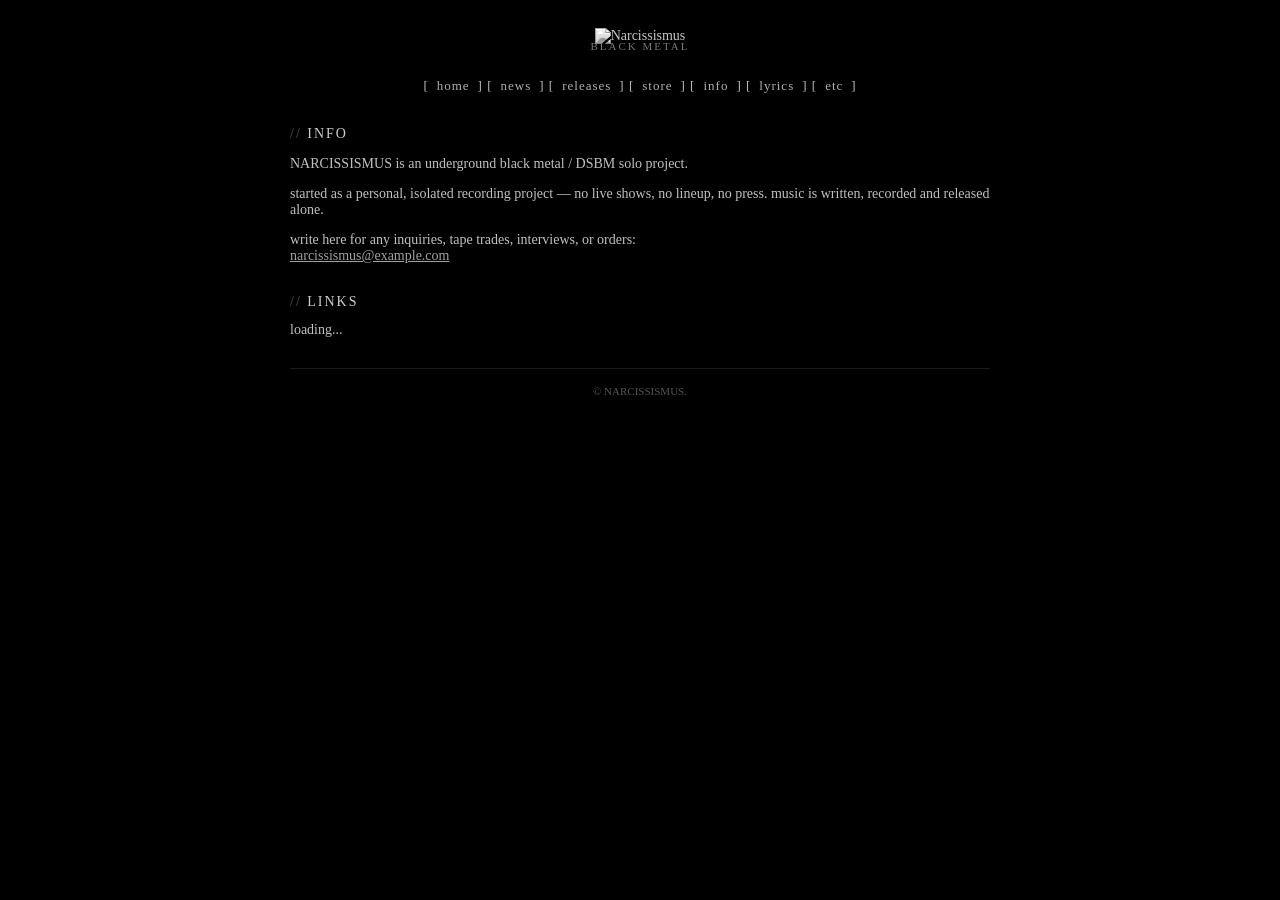
==== info.html @ 05864126 "Add files via upload" ====
<!DOCTYPE HTML PUBLIC "-//W3C//DTD HTML 4.01//EN">
<html lang="en">
<head>
<meta charset="UTF-8">
<title>NARCISSISMUS — info</title>
<link rel="icon" href="assets/favicon.png">
<link rel="stylesheet" href="style.css">
</head>
<body>

<div id="wrap">

  <div class="logo-banner">
    <img src="assets/logo.png" alt="Narcissismus">
    <div class="subtitle">black metal</div>
  </div>

  <nav class="oldnav">
    [<a href="index.html">home</a>]
    [<a href="news.html">news</a>]
    [<a href="releases.html">releases</a>]
    [<a href="store.html">store</a>]
    [<a href="info.html">info</a>]
    [<a href="lyrics.html">lyrics</a>]
    [<a href="etc.html">etc</a>]
  </nav>

  <div class="section">
    <h2>info</h2>
    <p>
      NARCISSISMUS is an underground black metal / DSBM solo project.
    </p>
    <p>
      started as a personal, isolated recording project — no live shows,
      no lineup, no press. music is written, recorded and released alone.
    </p>
    <p>
      write here for any inquiries, tape trades, interviews, or orders:<br>
      <a href="mailto:narcissismus@example.com">narcissismus@example.com</a>
    </p>
  </div>

  <div class="section">
    <h2>links</h2>
    <div id="links-list">loading...</div>
  </div>

  <footer class="oldfooter">
    &copy; NARCISSISMUS.
  </footer>

</div>

<script src="script.js"></script>
<script>
  loadJSON("data/links.json", function (data) {
    renderLinks(data, "links-list");
  });
</script>

</body>
</html>
---- style.css ----
/* NARCISSISMUS — style.css
   old html, no fancy stuff. black and white only. */

body {
  background-color: #000000;
  color: #c0c0c0;
  font-family: "Times New Roman", Times, serif;
  font-size: 14px;
  margin: 0;
  padding: 0;
}

/* fixed-width "page" like the old days, centered on a black void */
#wrap {
  width: 700px;
  margin: 0 auto;
  padding: 10px 0 40px 0;
}

a {
  color: #a0a0a0;
  text-decoration: underline;
}
a:visited {
  color: #6a6a6a;
}
a:hover {
  color: #ffffff;
}

hr {
  border: none;
  border-top: 1px solid #222222;
  margin: 18px 0;
}

.center {
  text-align: center;
}

.logo-banner {
  text-align: center;
  padding: 18px 0 6px 0;
}
.logo-banner img {
  max-width: 90%;
  filter: contrast(1.1) grayscale(1);
}

.subtitle {
  text-align: center;
  color: #777777;
  font-size: 11px;
  letter-spacing: 2px;
  text-transform: uppercase;
  margin-top: -4px;
}

nav.oldnav {
  text-align: center;
  padding: 10px 0;
  margin: 10px 0 22px 0;
  font-size: 13px;
  letter-spacing: 1px;
}
nav.oldnav a {
  margin: 0 8px;
  text-decoration: none;
  color: #b0b0b0;
}
nav.oldnav a:hover {
  color: #ffffff;
}

.marquee-line {
  color: #777777;
  font-size: 11px;
  text-align: center;
  padding: 4px 0 14px 0;
}

/* section = replaces the old boxed .box, no border/background, just
   generous spacing and a plain heading */
.section {
  margin-bottom: 30px;
}

.section h2 {
  font-size: 14px;
  color: #cccccc;
  margin: 0 0 12px 0;
  text-transform: uppercase;
  letter-spacing: 2px;
  font-weight: normal;
}
.section h2::before {
  content: "// ";
  color: #555555;
}

.entry {
  padding: 12px 0;
  border-bottom: 1px solid #1a1a1a;
}
.entry:last-child {
  border-bottom: none;
}

.entry .date {
  color: #666666;
  font-size: 11px;
  font-family: "Courier New", monospace;
}

.entry .title {
  color: #e0e0e0;
  font-size: 15px;
  font-weight: bold;
  margin: 2px 0 4px 0;
}

.entry img.entry-photo {
  max-width: 100%;
  filter: grayscale(1) contrast(1.1);
  margin-top: 8px;
}

.tag-new {
  color: #000000;
  background-color: #b0b0b0;
  font-size: 10px;
  padding: 0 4px;
  margin-left: 6px;
  font-family: "Courier New", monospace;
}

.status-instock {
  color: #9fdca0;
  font-family: "Courier New", monospace;
  font-size: 11px;
}
.status-soldout {
  color: #d98a8a;
  font-family: "Courier New", monospace;
  font-size: 11px;
  text-decoration: line-through;
}
.status-low {
  color: #d9c48a;
  font-family: "Courier New", monospace;
  font-size: 11px;
}

/* ---------- releases ---------- */
.release-item {
  display: flex;
  gap: 20px;
  padding: 22px 0;
  border-bottom: 1px solid #1a1a1a;
  align-items: flex-start;
}
.release-item:last-child {
  border-bottom: none;
}

.release-info {
  flex: 1;
  min-width: 0;
}

.release-title {
  color: #f0f0f0;
  font-size: 16px;
  font-weight: bold;
  margin-bottom: 6px;
}

.release-meta {
  font-size: 13px;
  color: #999999;
  line-height: 1.5;
  margin-bottom: 10px;
}
.release-meta div {
  margin: 0;
}

.release-tracklist {
  list-style: none;
  margin: 0 0 10px 0;
  padding: 0;
  font-size: 13px;
  color: #b5b5b5;
  line-height: 1.6;
}
.release-tracklist li {
  counter-increment: track;
}
.release-tracklist li::before {
  content: counter(track) ". ";
  color: #666666;
}
.release-tracklist {
  counter-reset: track;
}

.release-cover {
  flex-shrink: 0;
  width: 180px;
}
.release-cover img {
  width: 100%;
  display: block;
  filter: grayscale(1);
}

.links-list {
  list-style: none;
  margin: 0;
  padding: 0;
  font-size: 14px;
  line-height: 1.9;
}
.links-list li::before {
  content: "> ";
  color: #555555;
}

.lyrics-text {
  font-family: "Times New Roman", Times, serif;
  font-size: 13px;
  color: #b5b5b5;
  white-space: pre-wrap;
  line-height: 1.6;
  margin: 6px 0 0 0;
}

/* ---------- CD store ---------- */
.cd-item {
  display: flex;
  gap: 16px;
  padding: 18px 0;
  border-bottom: 1px solid #1a1a1a;
  align-items: flex-start;
}
.cd-item:last-child {
  border-bottom: none;
}
.cd-item img {
  width: 120px;
  flex-shrink: 0;
  filter: grayscale(1);
}
.cd-item .cd-info {
  flex: 1;
  min-width: 0;
}
.cd-item .cd-title {
  font-weight: bold;
  color: #e0e0e0;
  font-size: 14px;
}
.cd-item .price {
  color: #cccccc;
  font-family: "Courier New", monospace;
}

.buy-button {
  display: inline-block;
  color: #a0a0a0;
  text-decoration: underline;
  font-size: 13px;
  margin-top: 6px;
}
.buy-button:hover {
  color: #ffffff;
}
.buy-button.disabled {
  color: #555555;
  text-decoration: none;
  pointer-events: none;
}

.download-link {
  display: inline-block;
  color: #a0a0a0;
  text-decoration: underline;
  font-size: 13px;
  font-family: "Courier New", monospace;
}
.download-link:hover {
  color: #ffffff;
}

footer.oldfooter {
  text-align: center;
  color: #555555;
  font-size: 11px;
  padding-top: 16px;
  margin-top: 30px;
  border-top: 1px solid #1a1a1a;
}

.counter {
  font-family: "Courier New", monospace;
  color: #666666;
  font-size: 11px;
}

.blink {
  animation: blink 1.4s steps(2, start) infinite;
}
@keyframes blink {
  to { visibility: hidden; }
}

::selection {
  background: #ffffff;
  color: #000000;
}

@media (max-width: 480px) {
  #wrap { width: 100%; padding: 10px 14px 40px 14px; box-sizing: border-box; }
  .release-item, .cd-item { flex-direction: column; }
  .release-cover, .cd-item img { width: 140px; }
}
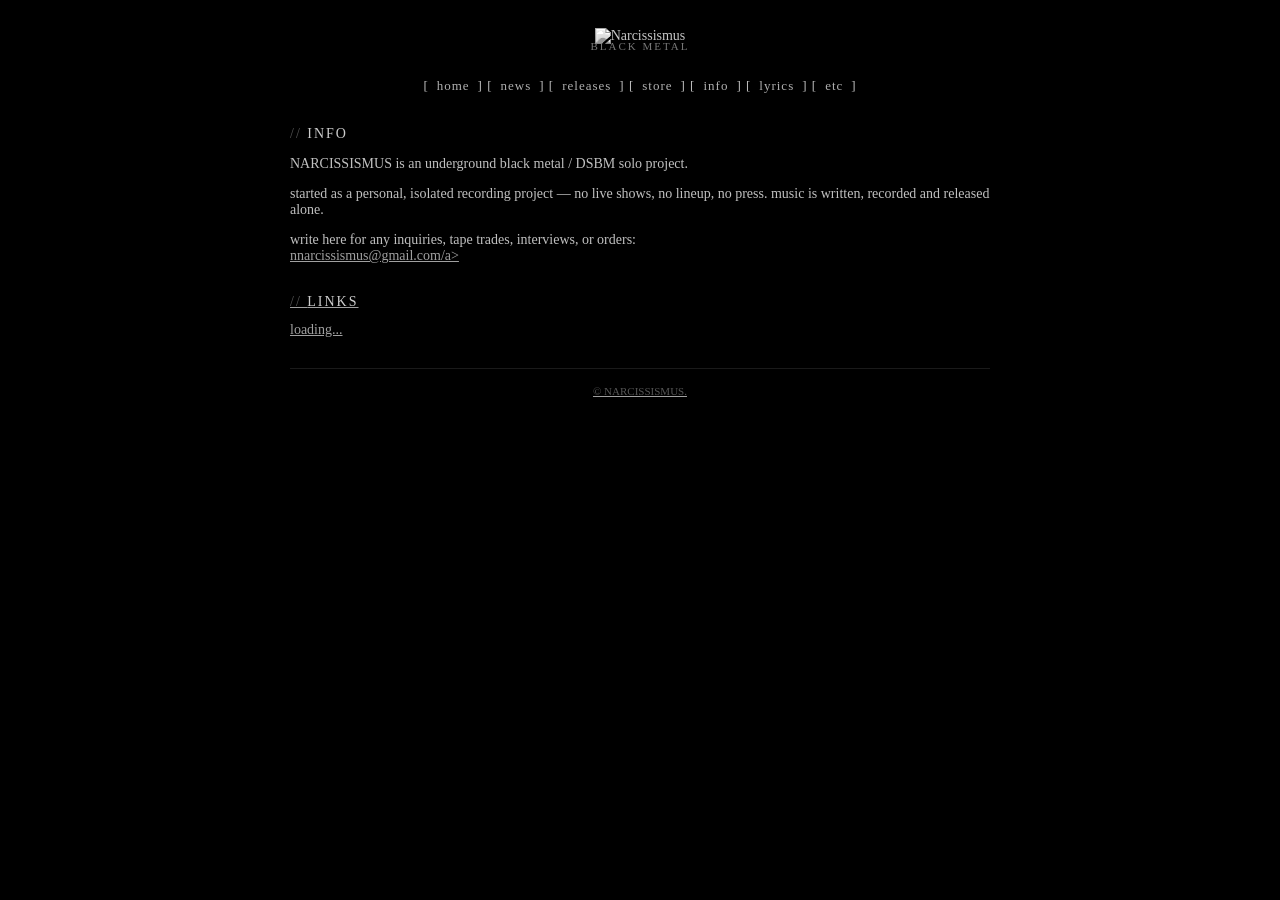
==== commit 5ba01c2e: "Update info.html" ====
--- a/info.html
+++ b/info.html
@@ -36,7 +36,7 @@
     </p>
     <p>
       write here for any inquiries, tape trades, interviews, or orders:<br>
-      <a href="mailto:narcissismus@example.com">narcissismus@example.com</a>
+      <a href="mailto:nnarcissismus@gmail.com">nnarcissismus@gmail.com/a>
     </p>
   </div>
 
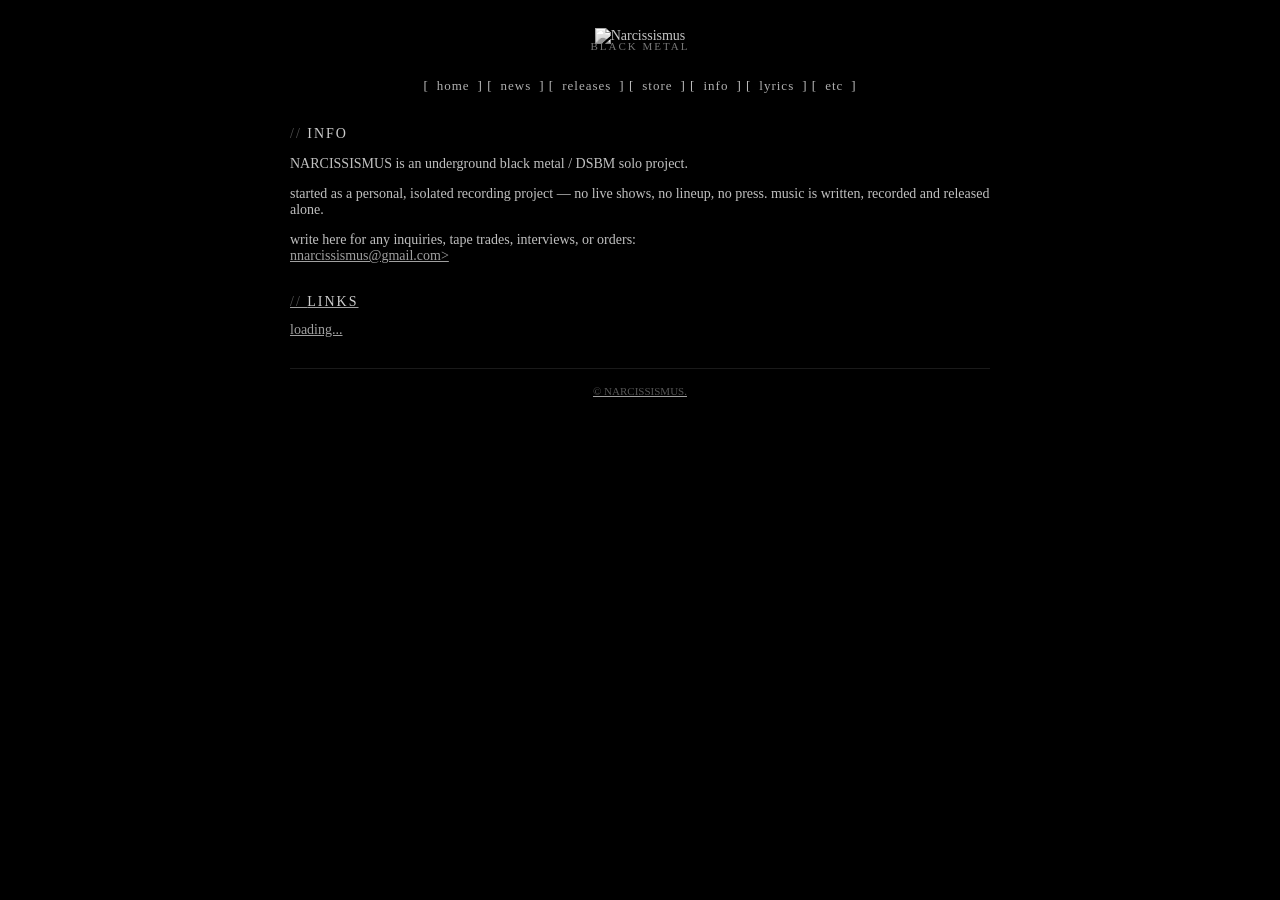
==== commit 2896f960: "Update info.html" ====
--- a/info.html
+++ b/info.html
@@ -36,7 +36,7 @@
     </p>
     <p>
       write here for any inquiries, tape trades, interviews, or orders:<br>
-      <a href="mailto:nnarcissismus@gmail.com">nnarcissismus@gmail.com/a>
+      <a href="mailto:nnarcissismus@gmail.com">nnarcissismus@gmail.com>
     </p>
   </div>
 
